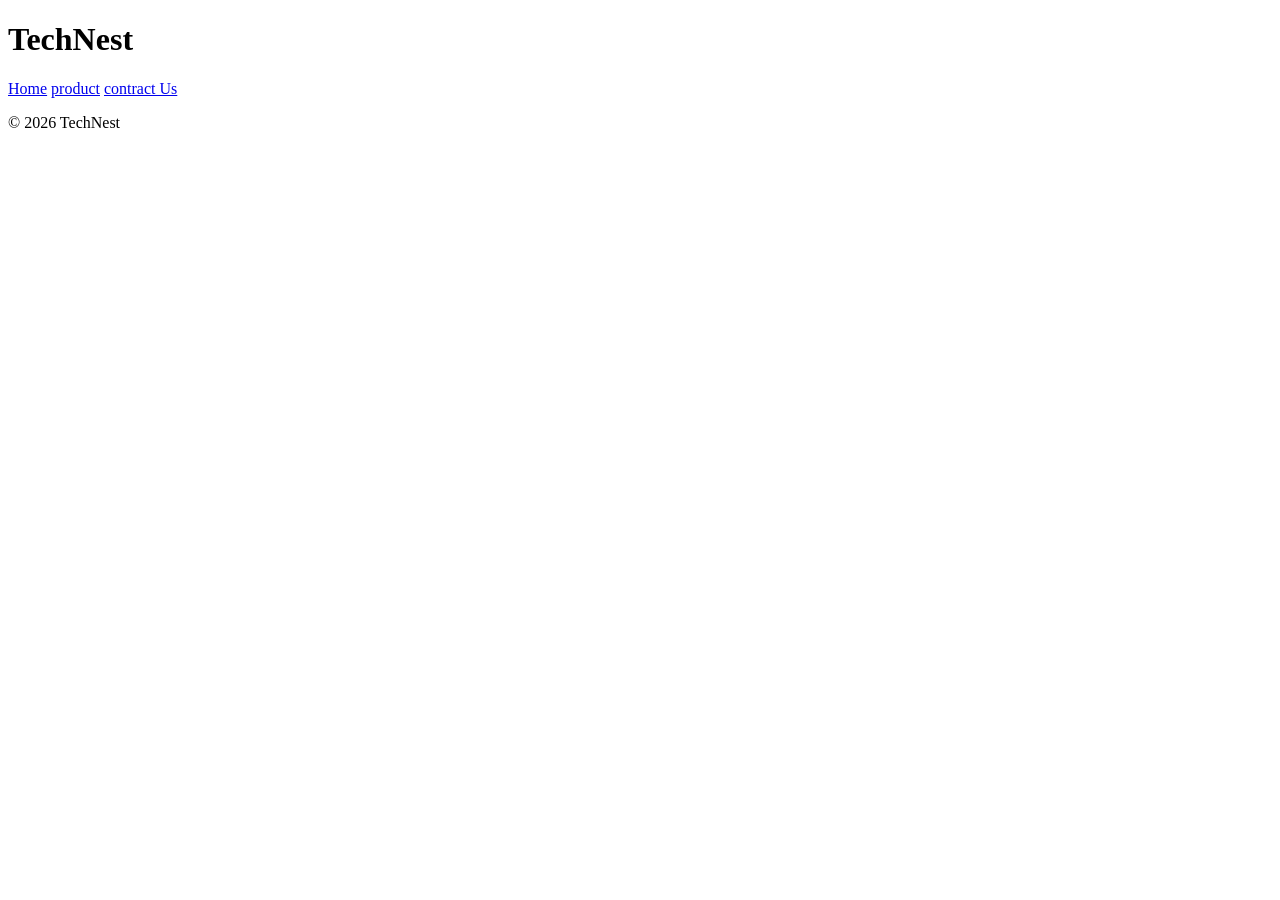
==== index.html @ d2f6322d "basic structure" ====
<!DOCTYPE html>
<html lang="en">
    <head>
        <meta charset="UTF-8">
        <title>TechNest | Home</title>
        <link rel="stylesheet" href="style.css">
    </head>
    <body>
        <header><h1>TechNest</h1></header>
        <nav>
            <a href="index.html">Home</a>
            <a href="product.html">product</a>
            <a href="contract.html">contract Us</a>
        </nav>

        <main>
            
        </main>
        <footer><p>&copy; 2026 TechNest</p></footer>
    </body>
</html>
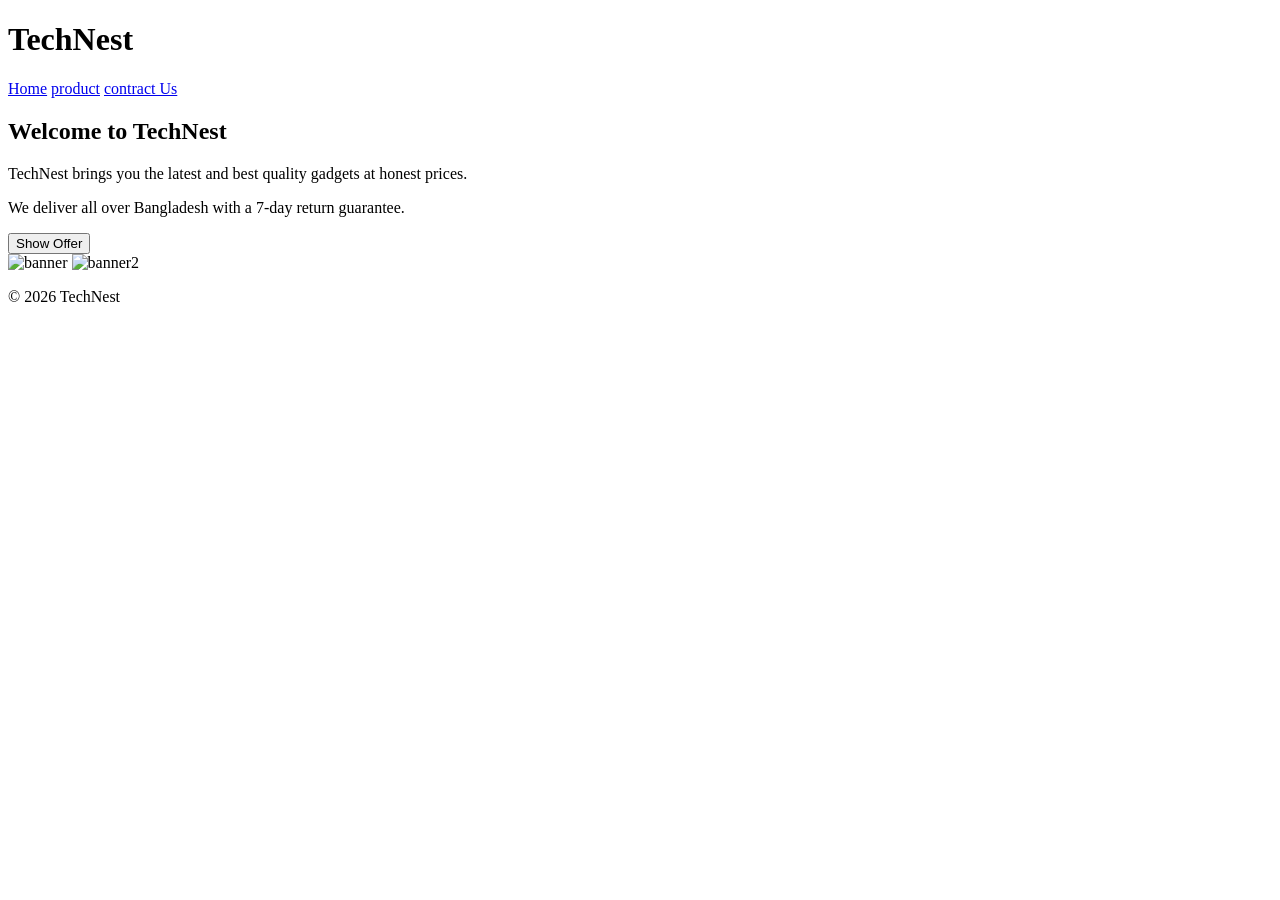
==== commit 13a3456b: "add name ,home and product" ====
--- a/index.html
+++ b/index.html
@@ -6,6 +6,7 @@
         <link rel="stylesheet" href="style.css">
     </head>
     <body>
+        <!--Name: Md Shehabul Islam Shehab | ID:2320484 -->
         <header><h1>TechNest</h1></header>
         <nav>
             <a href="index.html">Home</a>
@@ -14,7 +15,19 @@
         </nav>
 
         <main>
-            
+           <section class="hero">
+                <div class="hero-text">
+                <h2>Welcome to TechNest</h2>
+                <p>TechNest brings you the latest and best quality gadgets at honest prices.</p>
+                <p>We deliver all over Bangladesh with a 7-day return guarantee.</p>
+                <button onclick="showOffer()">Show Offer</button>
+                <p id="offer" style="display:none;">15% OFF today!</p>
+                </div>
+                <div class="hero-img">
+                <img src="https://picsum.photos/seed/a1/600/400" alt="banner">
+                <img src="https://picsum.photos/seed/a2/600/400" alt="banner2">
+                </div>
+            </section> 
         </main>
         <footer><p>&copy; 2026 TechNest</p></footer>
     </body>
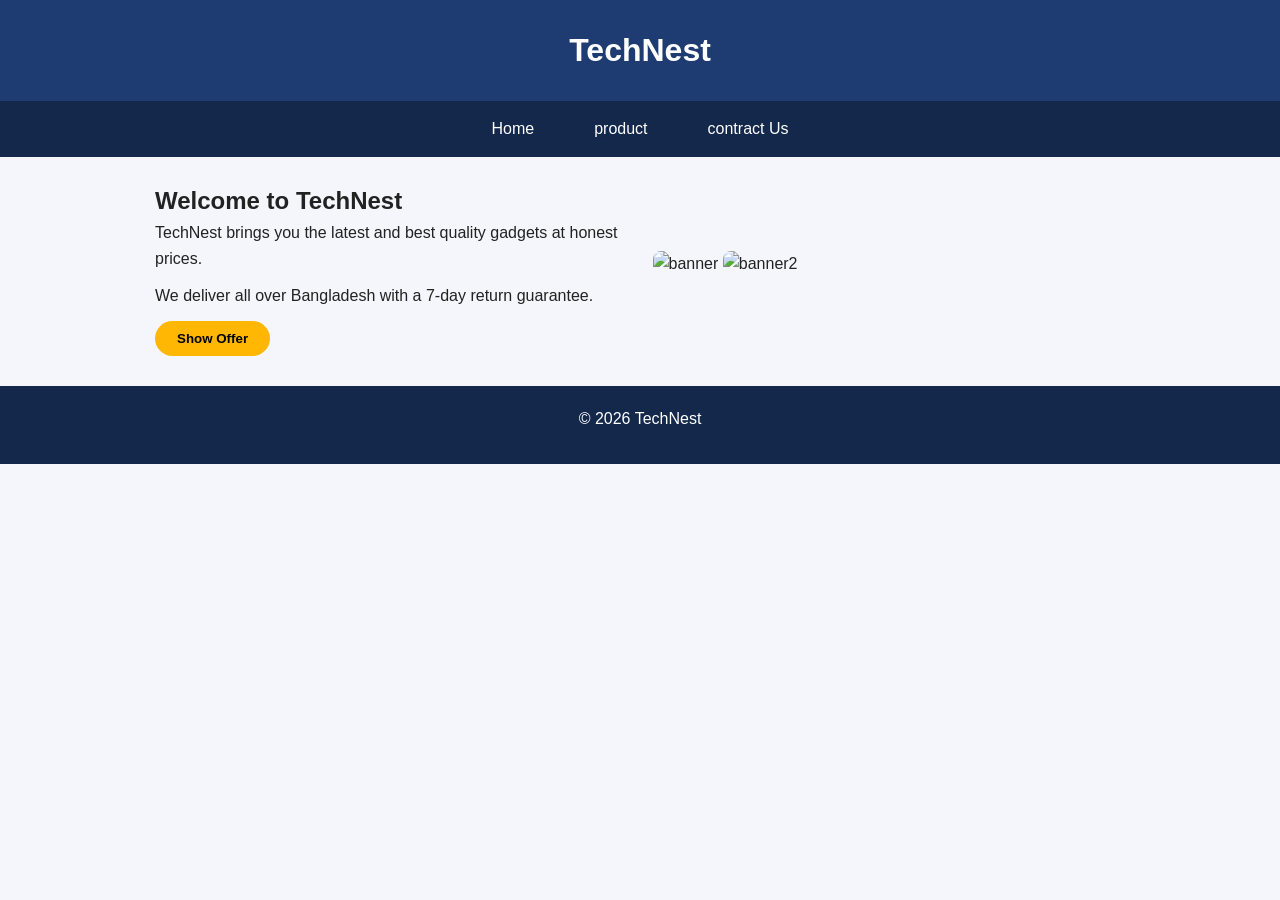
==== commit 7a893dad: "add javascript" ====
--- a/index.html
+++ b/index.html
@@ -30,5 +30,6 @@
             </section> 
         </main>
         <footer><p>&copy; 2026 TechNest</p></footer>
+        <script src="script.js"></script>
     </body>
 </html>
--- a/style.css
+++ b/style.css
@@ -0,0 +1,84 @@
+* { margin: 0; padding: 0; box-sizing: border-box; }
+
+body {
+  font-family: Arial, sans-serif;
+  background: #f4f6fb;
+  color: #222;
+  line-height: 1.6;
+}
+
+header {
+  background: #1e3c72;
+  color: white;
+  text-align: center;
+  padding: 25px;
+}
+
+nav {
+  background: #14284b;
+  display: flex;
+  justify-content: center;
+}
+nav a {
+  color: white;
+  text-decoration: none;
+  padding: 15px 30px;
+  transition: 0.3s;
+}
+nav a:hover {
+  background: #ffb703;
+  color: black;
+}
+
+main {
+  max-width: 1000px;
+  margin: 25px auto;
+  padding: 0 15px;
+}
+p { margin-bottom: 12px; }
+img { width: 100%; border-radius: 8px; }
+
+footer {
+  background: #14284b;
+  color: white;
+  text-align: center;
+  padding: 20px;
+  margin-top: 30px;
+}
+
+button {
+  background: #ffb703;
+  border: none;
+  padding: 10px 22px;
+  border-radius: 25px;
+  cursor: pointer;
+  font-weight: bold;
+}
+button:hover {
+  background: #fb8500;
+  color: white;
+}
+
+/* HOME PAGE: flex */
+.hero {
+  display: flex;
+  align-items: center;
+  gap: 25px;
+}
+.hero-text, .hero-img { flex: 1; }
+.hero-img img { margin-bottom: 10px; }
+
+/* PRODUCTS PAGE: grid */
+.product-grid {
+  display: grid;
+  grid-template-columns: repeat(3, 1fr);
+  gap: 20px;
+  margin-top: 20px;
+}
+.card {
+  background: white;
+  padding: 15px;
+  border-radius: 10px;
+  text-align: center;
+  box-shadow: 0 3px 10px rgba(0,0,0,0.1);
+}
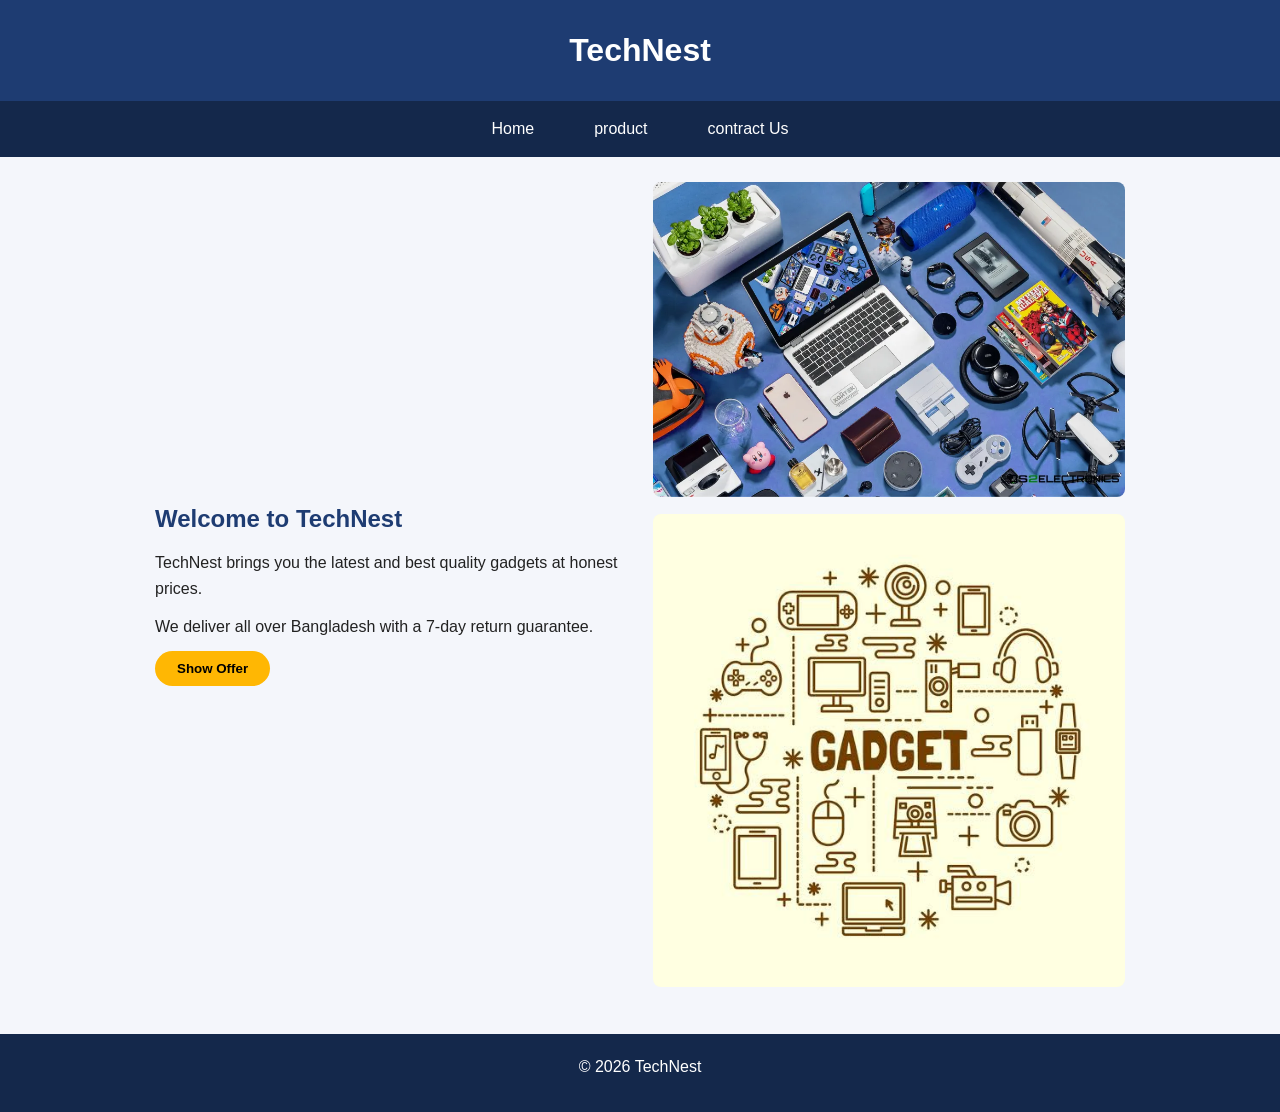
==== commit e23e6d3f: "add product image" ====
--- a/index.html
+++ b/index.html
@@ -24,8 +24,8 @@
                 <p id="offer" style="display:none;">15% OFF today!</p>
                 </div>
                 <div class="hero-img">
-                <img src="https://picsum.photos/seed/a1/600/400" alt="banner">
-                <img src="https://picsum.photos/seed/a2/600/400" alt="banner2">
+                <img src="image/Gadgets.jpg" alt="banner">
+                <img src="image/gadget 1.jpg" alt="banner2">
                 </div>
             </section> 
         </main>
--- a/style.css
+++ b/style.css
@@ -81,4 +81,16 @@
   border-radius: 10px;
   text-align: center;
   box-shadow: 0 3px 10px rgba(0,0,0,0.1);
-}+}
+.card { transition: transform 0.3s; }
+.card:hover { transform: translateY(-6px); }
+
+.card h3 { color: #14bc35; margin: 10px 0 4px; }
+.card p { color: #e63946; font-weight: bold; }
+
+h2 { color: #1e3c72; margin-bottom: 12px; }
+
+form { display: flex; flex-direction: column; gap: 10px; max-width: 400px; margin-top: 20px; }
+form input, form textarea { padding: 10px; border: 1px solid #ccc; border-radius: 8px; }
+
+#offer { color: green; font-weight: bold; margin-top: 10px; }
